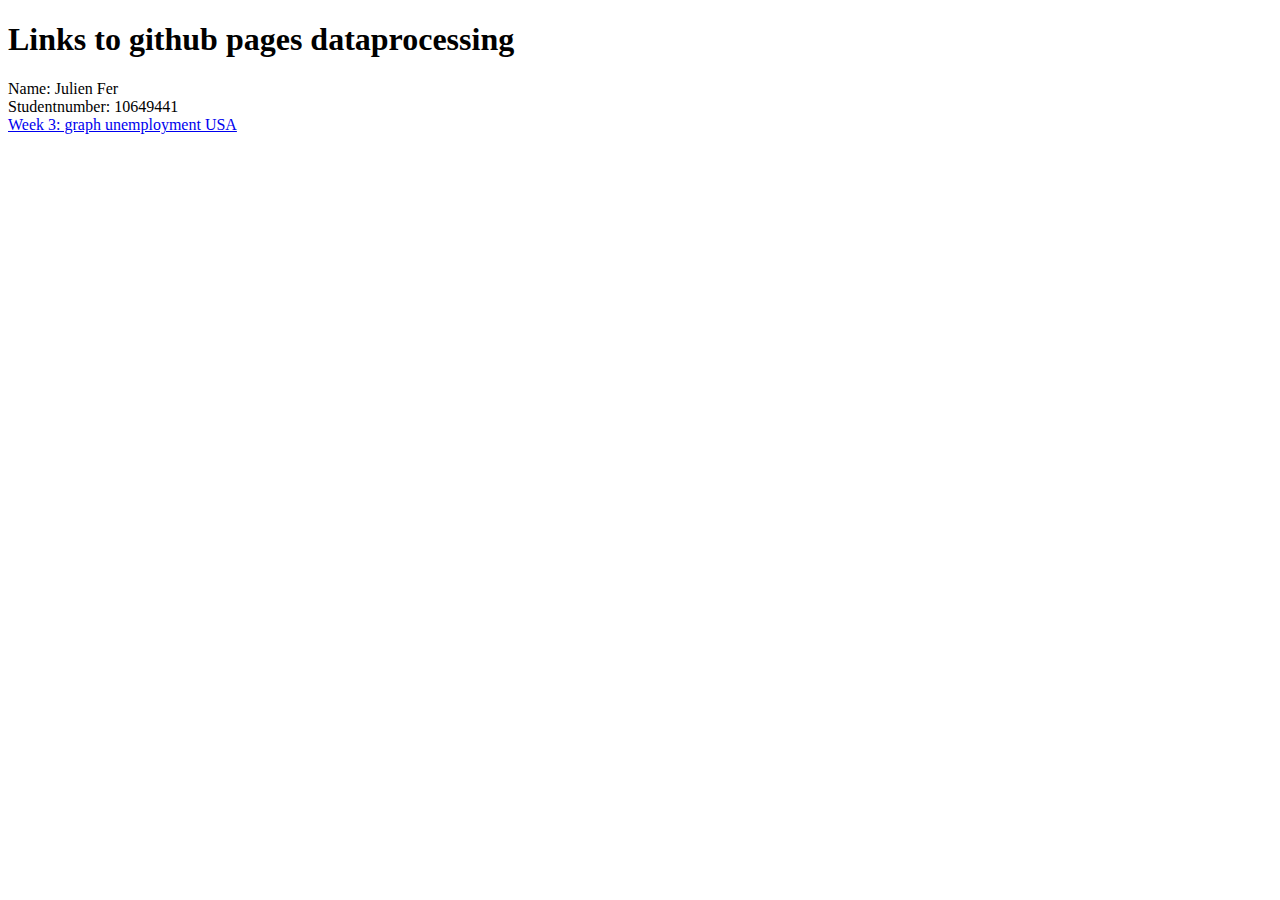
==== index.html @ 0d3e56d8 "links html templates" ====
<!DOCTYPE html>
<html>
<head>
	<meta charset='utf-8' />
	<meta name="viewport" content="width=device-width, initial-scale=1.0" />
	<title>gh-pages template</title>
</head>
<body>
  <h1>Links to github pages dataprocessing</h1>
	<div id="name">Name: Julien Fer</div>
	<div id="student">Studentnumber: 10649441</div>
	<a href="Homework/Week_3/index.html">Week 3: graph unemployment USA</a>
</body>
</html>
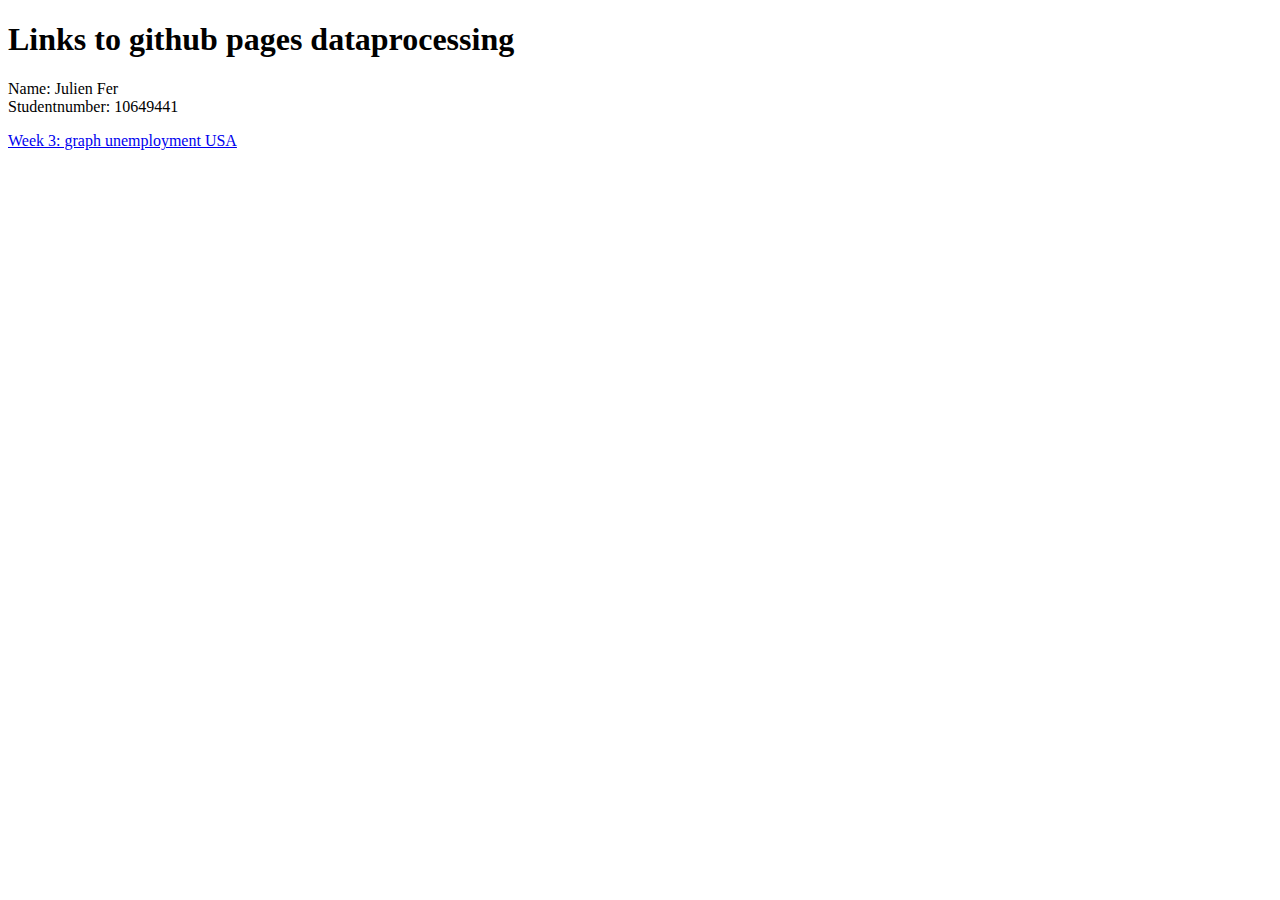
==== commit 2cdda6a6: "links html templates" ====
--- a/index.html
+++ b/index.html
@@ -6,9 +6,13 @@
 	<title>gh-pages template</title>
 </head>
 <body>
-  <h1>Links to github pages dataprocessing</h1>
-	<div id="name">Name: Julien Fer</div>
-	<div id="student">Studentnumber: 10649441</div>
-	<a href="Homework/Week_3/index.html">Week 3: graph unemployment USA</a>
+  <h1 id="links">Links to github pages dataprocessing</h1>
+	<p>
+		<div id="name">Name: Julien Fer</div>
+		<div id="student">Studentnumber: 10649441</div>
+	</p>
+	<p>
+		<a href="Homework/Week_3/index.html">Week 3: graph unemployment USA</a>
+	</p>
 </body>
 </html>
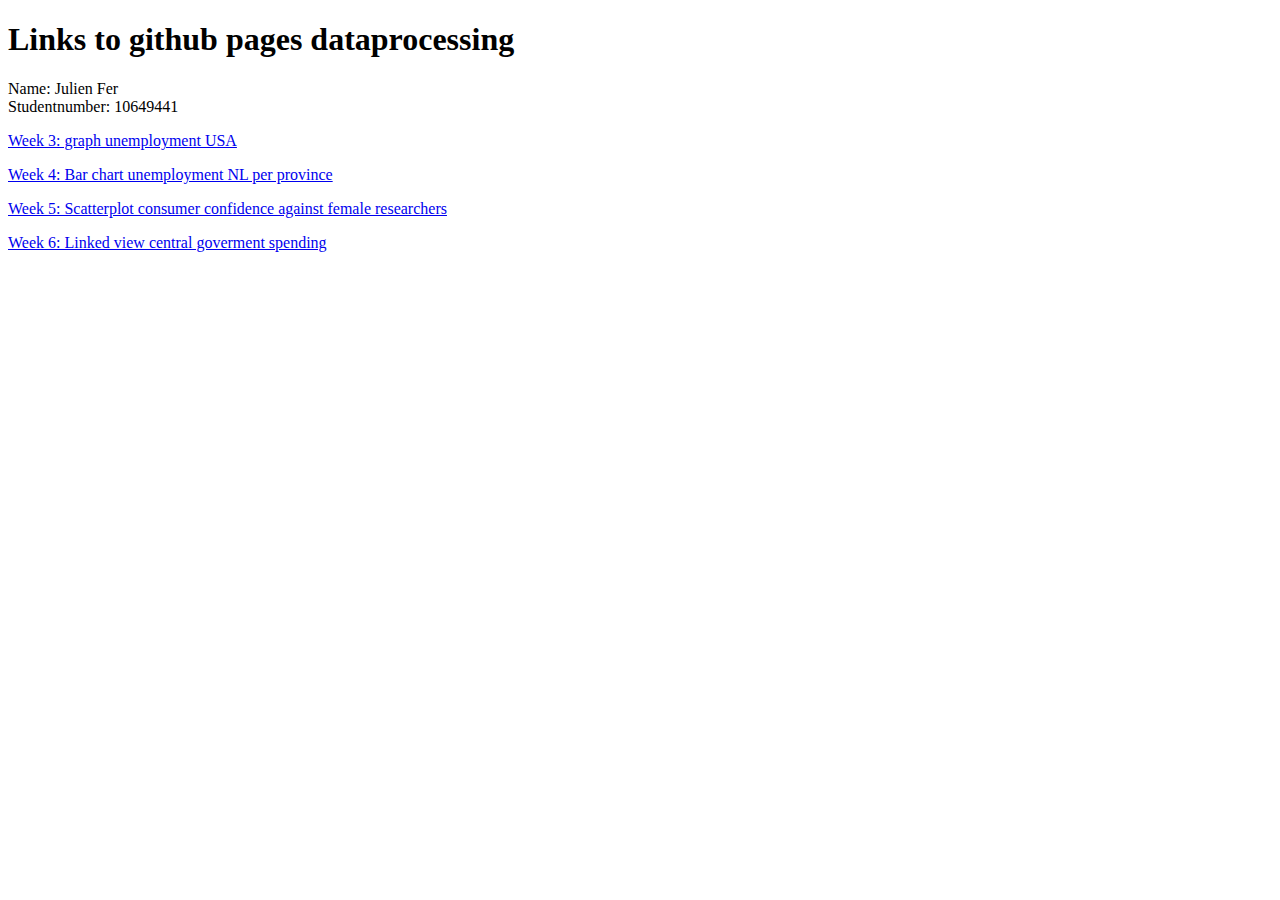
==== commit 26b2f54b: "linked view" ====
--- a/index.html
+++ b/index.html
@@ -14,5 +14,14 @@
 	<p>
 		<a href="Homework/Week_3/index.html">Week 3: graph unemployment USA</a>
 	</p>
+	<p>
+		<a href="Homework/Week_4/index.html">Week 4: Bar chart unemployment NL per province</a>
+	</p>
+	<p>
+		<a href="Homework/Week_5/scatter.html">Week 5: Scatterplot consumer confidence against female researchers</a>
+	</p>
+	<p>
+		<a href="Homework/Week_6/linkedViews.html">Week 6: Linked view central goverment spending</a>
+	</p
 </body>
 </html>
